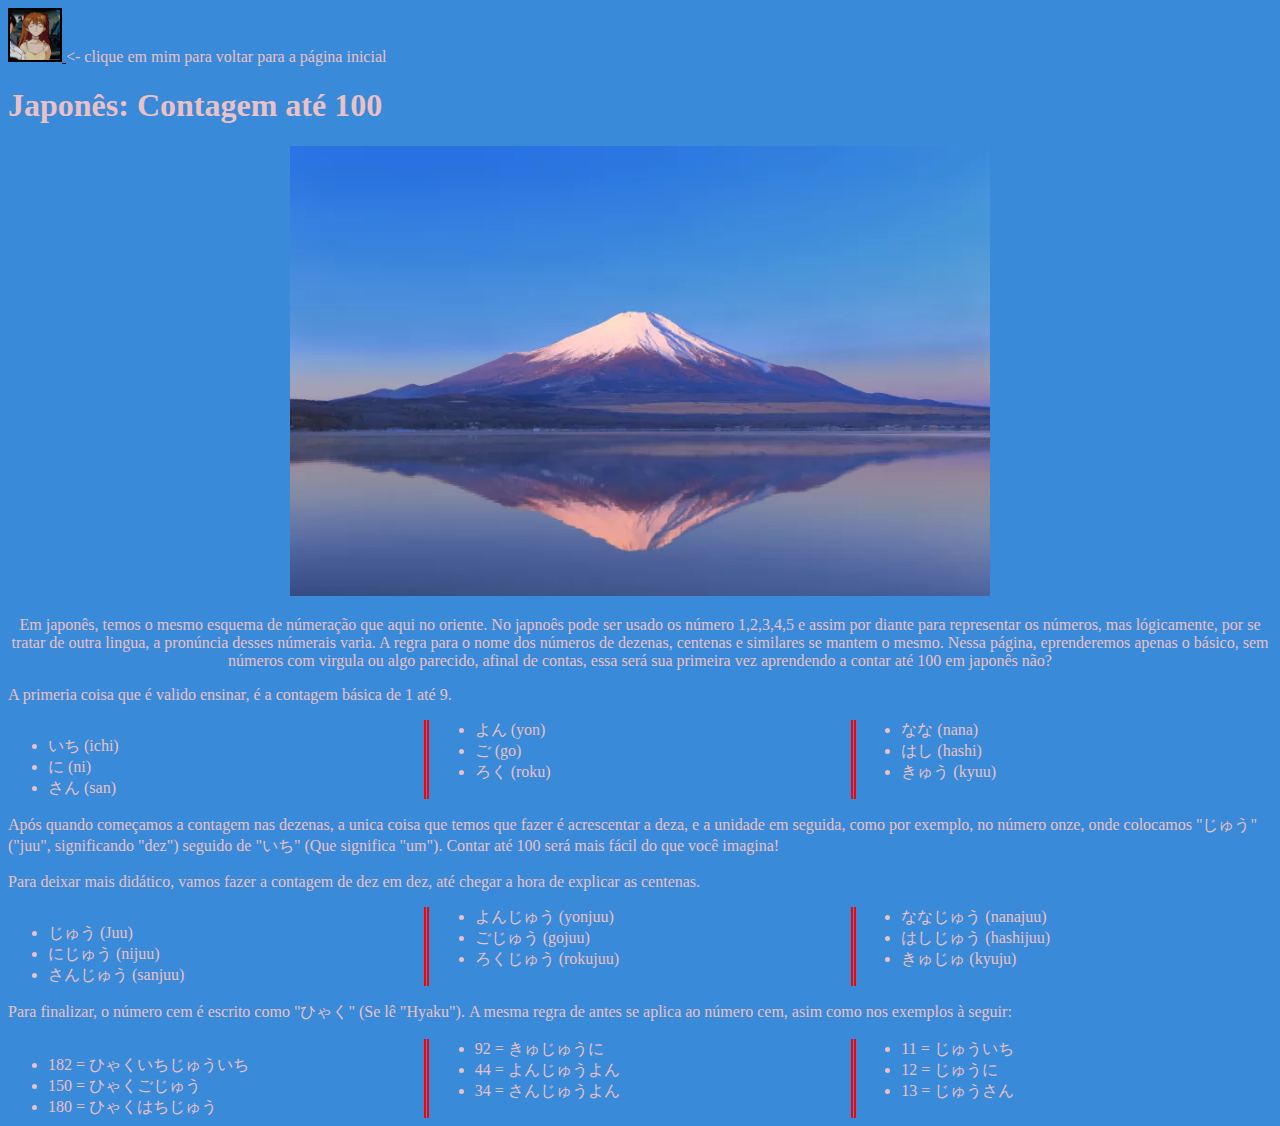
==== ContagemJapa.html @ acdb55fc "japoneis" ====
<!DOCTYPE html>
<html lang="en">
<head>
    <link rel="stylesheet" href="./css/Centralização.css">
    <link rel="stylesheet" href="./css/Animações.css">
    <link rel="stylesheet" href="./css/Estilização.css">
    <meta charset="UTF-8">
    <meta http-equiv="X-UA-Compatible" content="IE=edge">
    <meta name="viewport" content="width=device-width, initial-scale=1.0">
    <title>Aprender a Contar</title>
</head>
<body class="tLeitura2">
    <a href="./index.html">
        <img class="borderB" src="./img/asuka-homepage.jpg" height="50" width="50">
    </a>
    <- clique em mim para voltar para a página inicial
    <h1> Japonês: Contagem até 100</h1>
    <div class="center2">
        <img src="./img/mtfuji.png" width="700" height="450">
        <p>Em japonês, temos o mesmo esquema de númeração que aqui no oriente. No japnoês pode ser usado os
            número 1,2,3,4,5 e assim por diante para representar os números, mas lógicamente, por se tratar
            de outra lingua, a pronúncia desses númerais varia. A regra para o nome dos números de dezenas,
            centenas e similares se mantem o mesmo. Nessa página, eprenderemos apenas o básico, sem números
            com virgula ou algo parecido, afinal de contas, essa será sua primeira vez aprendendo a contar
            até 100 em japonês não?</p>
    </div>
    <p>A primeria coisa que é valido ensinar, é a contagem básica de 1 até 9.</p>
    <div class="coluna">    
        <ul>
            <li>いち (ichi)</li>
            <li>に (ni)</li>
            <li>さん (san)</li>
            <li>よん (yon)</li>
            <li>ご (go)</li>
            <li>ろく (roku)</li>
            <li>なな (nana)</li>
            <li>はし (hashi)</li>
            <li>きゅう (kyuu)</li>
        </ul>
    </div>
    <p>Após quando começamos a contagem nas dezenas, a unica coisa que temos que fazer é acrescentar a deza, e a unidade em seguida, 
        como por exemplo, no número onze, onde colocamos "じゅう" ("juu", significando "dez") seguido de "いち" (Que significa "um"). 
        Contar até 100 será mais fácil do que você imagina!
    </p>
    <p> Para deixar mais didático, vamos fazer a contagem de dez em dez, até chegar a hora de explicar as centenas.</p>
    <div class="coluna">
            <ul>
                <li>じゅう (Juu)</li>
                <li>にじゅう (nijuu)</li>
                <li>さんじゅう (sanjuu)</li>
                <li>よんじゅう (yonjuu)</li>
                <li>ごじゅう (gojuu)</li>
                <li>ろくじゅう (rokujuu)</li>
                <li>ななじゅう (nanajuu)</li>
                <li>はしじゅう (hashijuu)</li>
                <li>きゅじゅ (kyuju)</li>
            </ul>
    </div>
    <p>Para finalizar, o número cem é escrito como "ひゃく" (Se lê "Hyaku"). A mesma regra de antes se aplica ao número cem, asim como nos exemplos à seguir:</p>
    <div class="coluna">
        <ul>
            <li> 182 = ひゃくいちじゅういち </li>
            <li> 150 = ひゃくごじゅう</li>
            <li> 180 = ひゃくはちじゅう</li>
            <li> 92 = きゅじゅうに</li>
            <li> 44 = よんじゅうよん</li>
            <li> 34 = さんじゅうよん</li>
            <li> 11 = じゅういち</li>
            <li> 12 = じゅうに</li>
            <li> 13 = じゅうさん</li>
        </ul>
    </div>
</body>
</html>
---- css/Centralização.css ----
/*O ".center1" possuí uma borda de imagem em CSS. O ".center2" não a possuí, por isso é ótimo para textos*/
.center1 {
    text-align: center;
    margin: auto;
    width: 450px;
    border: 5px solid #ff0000;
    padding: 2px 2px 2px 2px;
}

.center2 {
    text-align: center;
}

.TitleCenterRed {
    text-align: center;
    color: #ff0000;
    text-shadow: 1px 1px #6d3500;
    font-weight: bold;
}

.TitleCenterBlack {
    text-align: center;
    color:#000000;
    font:bold
}
.borderW {
    border: 2px solid #ffff;
}
.borderB {
    border: 2px solid #000000;
}
---- css/Animações.css ----
.Arcoíris{
    color: #f00;
    animation:rotação 5s;
    animation-iteration-count: infinite;
    animation-direction: alternate-reverse;
}
@keyframes rotação {
    from {filter: hue-rotate(0deg)}
    to {filter:hue-rotate(360deg)}
}
---- css/Estilização.css ----
.coluna {
    columns: 3;
    column-rule-color: #ff0000;
    column-rule-width: 5px;
    column-rule-style: double;
}
    a{
        color:black;
    }
    a:visited{
        color: #6d3500;
    }
    a:hover{
        color: red;
    }
.tLeitura {
    background-color: black;
    color:white;
}

.tLeitura2 {
    background-color: #3a8ada;
    color: #eac1c4
}
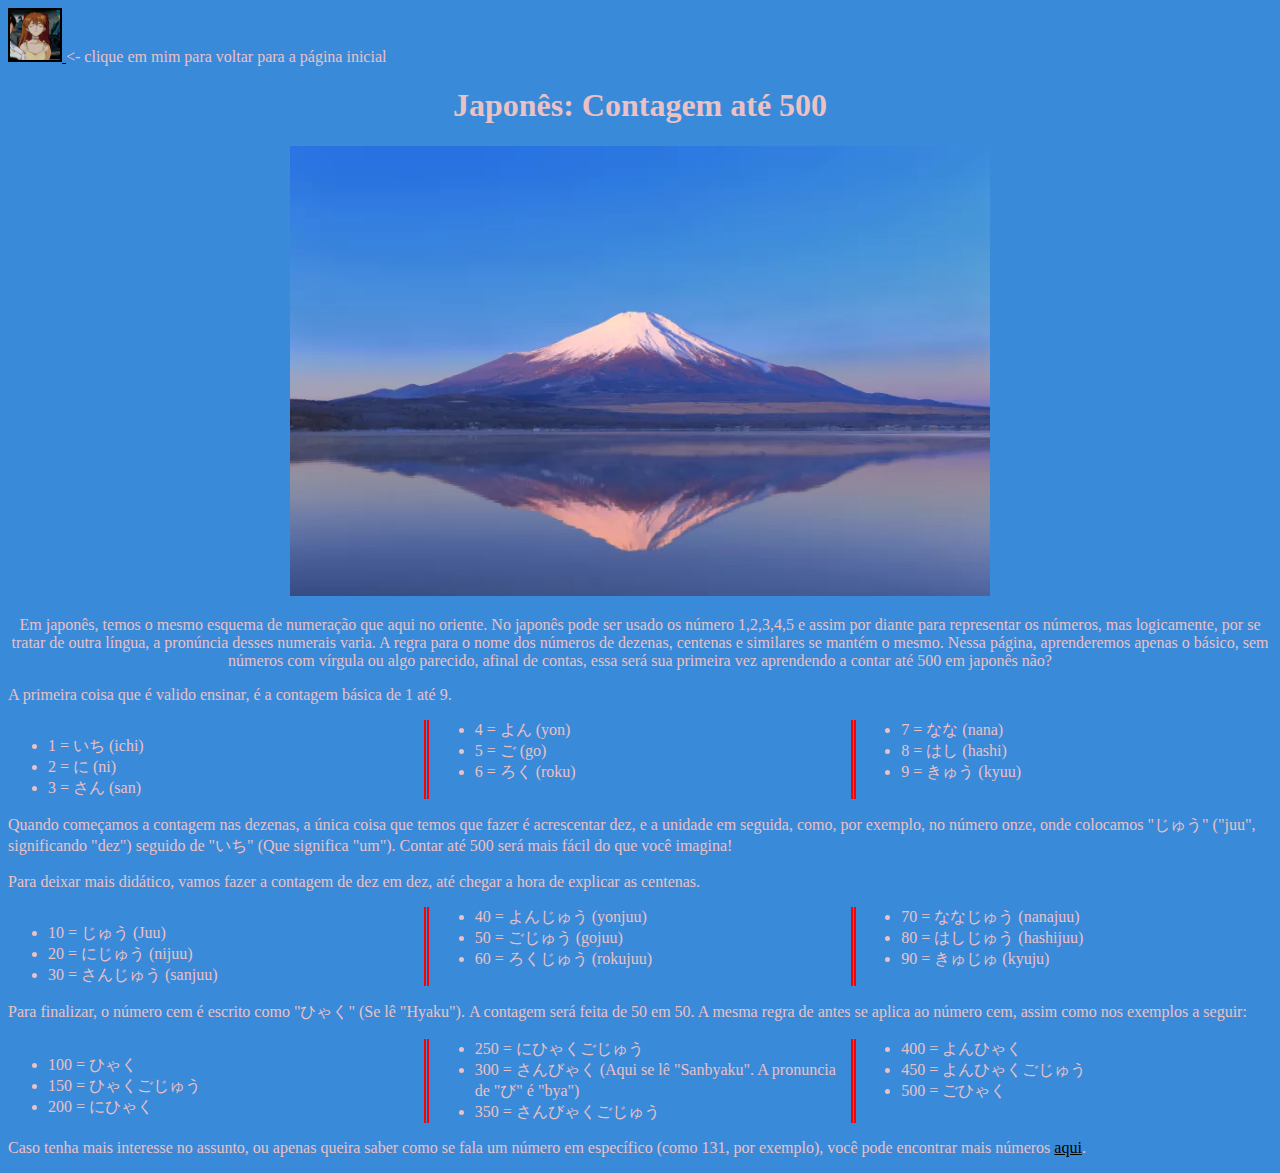
==== commit ada5876c: "Add files via upload" ====
--- a/ContagemJapa.html
+++ b/ContagemJapa.html
@@ -12,63 +12,65 @@
 <body class="tLeitura2">
     <a href="./index.html">
         <img class="borderB" src="./img/asuka-homepage.jpg" height="50" width="50">
-    </a>
-    <- clique em mim para voltar para a página inicial
-    <h1> Japonês: Contagem até 100</h1>
+    </a> <- clique em mim para voltar para a página inicial
+    <div class="center2">
+        <h1> Japonês: Contagem até 500</h1>
+    </div>
     <div class="center2">
         <img src="./img/mtfuji.png" width="700" height="450">
-        <p>Em japonês, temos o mesmo esquema de númeração que aqui no oriente. No japnoês pode ser usado os
-            número 1,2,3,4,5 e assim por diante para representar os números, mas lógicamente, por se tratar
-            de outra lingua, a pronúncia desses númerais varia. A regra para o nome dos números de dezenas,
-            centenas e similares se mantem o mesmo. Nessa página, eprenderemos apenas o básico, sem números
-            com virgula ou algo parecido, afinal de contas, essa será sua primeira vez aprendendo a contar
-            até 100 em japonês não?</p>
+        <p>Em japonês, temos o mesmo esquema de numeração que aqui no oriente. No japonês pode ser usado os
+            número 1,2,3,4,5 e assim por diante para representar os números, mas logicamente, por se tratar
+            de outra língua, a pronúncia desses numerais varia. A regra para o nome dos números de dezenas,
+            centenas e similares se mantém o mesmo. Nessa página, aprenderemos apenas o básico, sem números
+            com vírgula ou algo parecido, afinal de contas, essa será sua primeira vez aprendendo a contar
+            até 500 em japonês não?</p>
     </div>
-    <p>A primeria coisa que é valido ensinar, é a contagem básica de 1 até 9.</p>
+    <p>A primeira coisa que é valido ensinar, é a contagem básica de 1 até 9.</p>
     <div class="coluna">    
         <ul>
-            <li>いち (ichi)</li>
-            <li>に (ni)</li>
-            <li>さん (san)</li>
-            <li>よん (yon)</li>
-            <li>ご (go)</li>
-            <li>ろく (roku)</li>
-            <li>なな (nana)</li>
-            <li>はし (hashi)</li>
-            <li>きゅう (kyuu)</li>
+            <li> 1 = いち (ichi) </li>
+            <li> 2 = に (ni) </li>
+            <li> 3 = さん (san) </li>
+            <li> 4 = よん (yon) </li>
+            <li> 5 = ご (go) </li>
+            <li> 6 = ろく (roku) </li>
+            <li> 7 = なな (nana) </li>
+            <li> 8 = はし (hashi) </li>
+            <li> 9 = きゅう (kyuu) </li>
         </ul>
     </div>
-    <p>Após quando começamos a contagem nas dezenas, a unica coisa que temos que fazer é acrescentar a deza, e a unidade em seguida, 
-        como por exemplo, no número onze, onde colocamos "じゅう" ("juu", significando "dez") seguido de "いち" (Que significa "um"). 
-        Contar até 100 será mais fácil do que você imagina!
-    </p>
-    <p> Para deixar mais didático, vamos fazer a contagem de dez em dez, até chegar a hora de explicar as centenas.</p>
+    <p>Quando começamos a contagem nas dezenas, a única coisa que temos que fazer é acrescentar dez, e a unidade em seguida, 
+        como, por exemplo, no número onze, onde colocamos "じゅう" ("juu", significando "dez") seguido de "いち" (Que significa "um"). 
+        Contar até 500 será mais fácil do que você imagina!</p>
+    <p>Para deixar mais didático, vamos fazer a contagem de dez em dez, até chegar a hora de explicar as centenas.</p>
     <div class="coluna">
             <ul>
-                <li>じゅう (Juu)</li>
-                <li>にじゅう (nijuu)</li>
-                <li>さんじゅう (sanjuu)</li>
-                <li>よんじゅう (yonjuu)</li>
-                <li>ごじゅう (gojuu)</li>
-                <li>ろくじゅう (rokujuu)</li>
-                <li>ななじゅう (nanajuu)</li>
-                <li>はしじゅう (hashijuu)</li>
-                <li>きゅじゅ (kyuju)</li>
+                <li> 10 = じゅう (Juu) </li>
+                <li> 20 = にじゅう (nijuu) </li>
+                <li> 30 = さんじゅう (sanjuu) </li>
+                <li> 40 = よんじゅう (yonjuu) </li>
+                <li> 50 = ごじゅう (gojuu) </li>
+                <li> 60 = ろくじゅう (rokujuu) </li>
+                <li> 70 = ななじゅう (nanajuu) </li>
+                <li> 80 = はしじゅう (hashijuu) </li>
+                <li> 90 = きゅじゅ (kyuju) </li>
             </ul>
     </div>
-    <p>Para finalizar, o número cem é escrito como "ひゃく" (Se lê "Hyaku"). A mesma regra de antes se aplica ao número cem, asim como nos exemplos à seguir:</p>
+    <p>Para finalizar, o número cem é escrito como "ひゃく" (Se lê "Hyaku"). A contagem será feita de 50 em 50. A mesma regra de antes 
+        se aplica ao número cem, assim como nos exemplos a seguir:</p>
     <div class="coluna">
         <ul>
-            <li> 182 = ひゃくいちじゅういち </li>
-            <li> 150 = ひゃくごじゅう</li>
-            <li> 180 = ひゃくはちじゅう</li>
-            <li> 92 = きゅじゅうに</li>
-            <li> 44 = よんじゅうよん</li>
-            <li> 34 = さんじゅうよん</li>
-            <li> 11 = じゅういち</li>
-            <li> 12 = じゅうに</li>
-            <li> 13 = じゅうさん</li>
+            <li> 100 = ひゃく </li>
+            <li> 150 = ひゃくごじゅう </li>
+            <li> 200 = にひゃく </li>
+            <li> 250 = にひゃくごじゅう </li>
+            <li> 300 = さんびゃく (Aqui se lê "Sanbyaku". A pronuncia de "び" é "bya") </li>
+            <li> 350 = さんびゃくごじゅう </li>
+            <li> 400 = よんひゃく </li>
+            <li> 450 = よんひゃくごじゅう </li>
+            <li> 500 = ごひゃく </li>
         </ul>
     </div>
+    <p>Caso tenha mais interesse no assunto, ou apenas queira saber como se fala um número em específico (como 131, por exemplo), você pode encontrar mais números <a href="https://www.lexisrex.com/N%C3%BAmeros-em-Japon%C3%AAs/0">aqui</a>.</p>
 </body>
 </html>